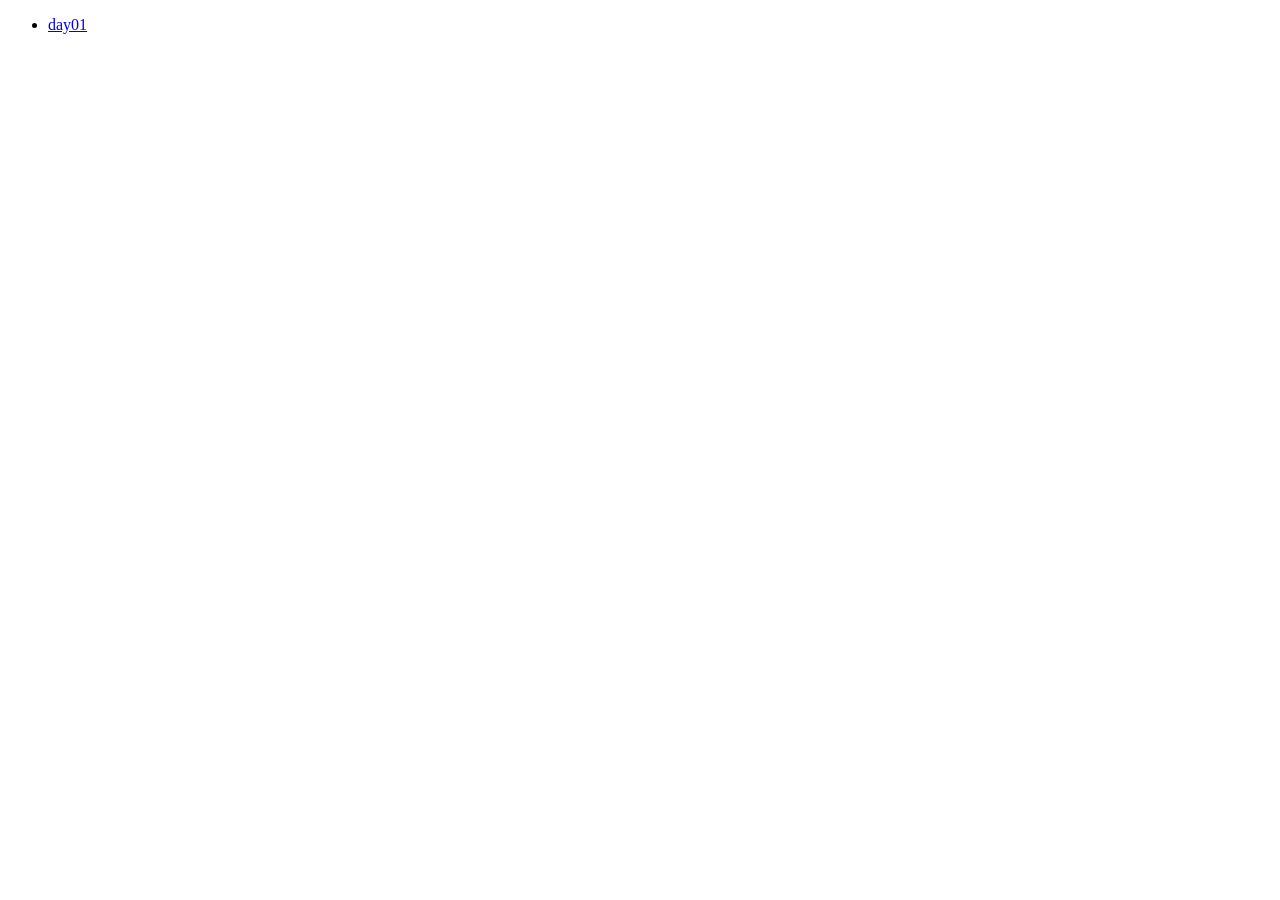
==== index.html @ 74f685e5 "새로운 커밋입니다." ====
<!DOCTYPE html>
<html>
    <head>
        <title>oz코딩스쿨 1인창업가 4기</title>
    </head>
    <body>
        <ul>
            <li><a href="./day01/first.html">day01</a></li>
        </ul>
    </body>
</html>
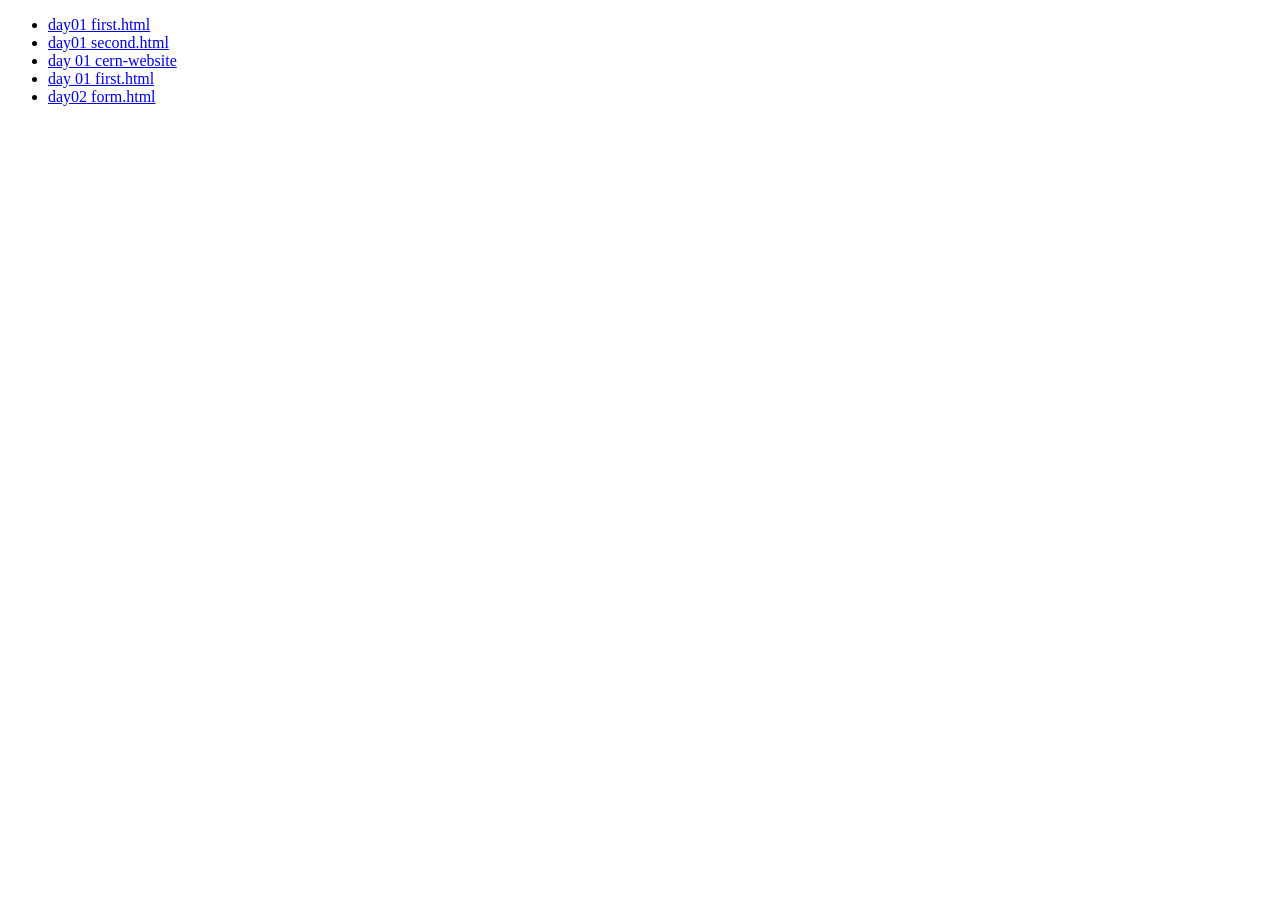
==== commit 35a54a24: "index.html 생성" ====
--- a/index.html
+++ b/index.html
@@ -5,7 +5,11 @@
     </head>
     <body>
         <ul>
-            <li><a href="./day01/first.html">day01</a></li>
+            <li><a href="./day01/first.html">day01 first.html</a></li>
+            <li><a href="./day01/second.html">day01 second.html</a></li>
+            <li><a href="./day01/cern-website/index.html">day 01 cern-website</a></li>
+            <li><a href="./day01/viviarte/first.html">day 01 first.html</a></li>
+            <li><a href="./day02/form.html">day02 form.html</a></li>
         </ul>
     </body>
 </html>
